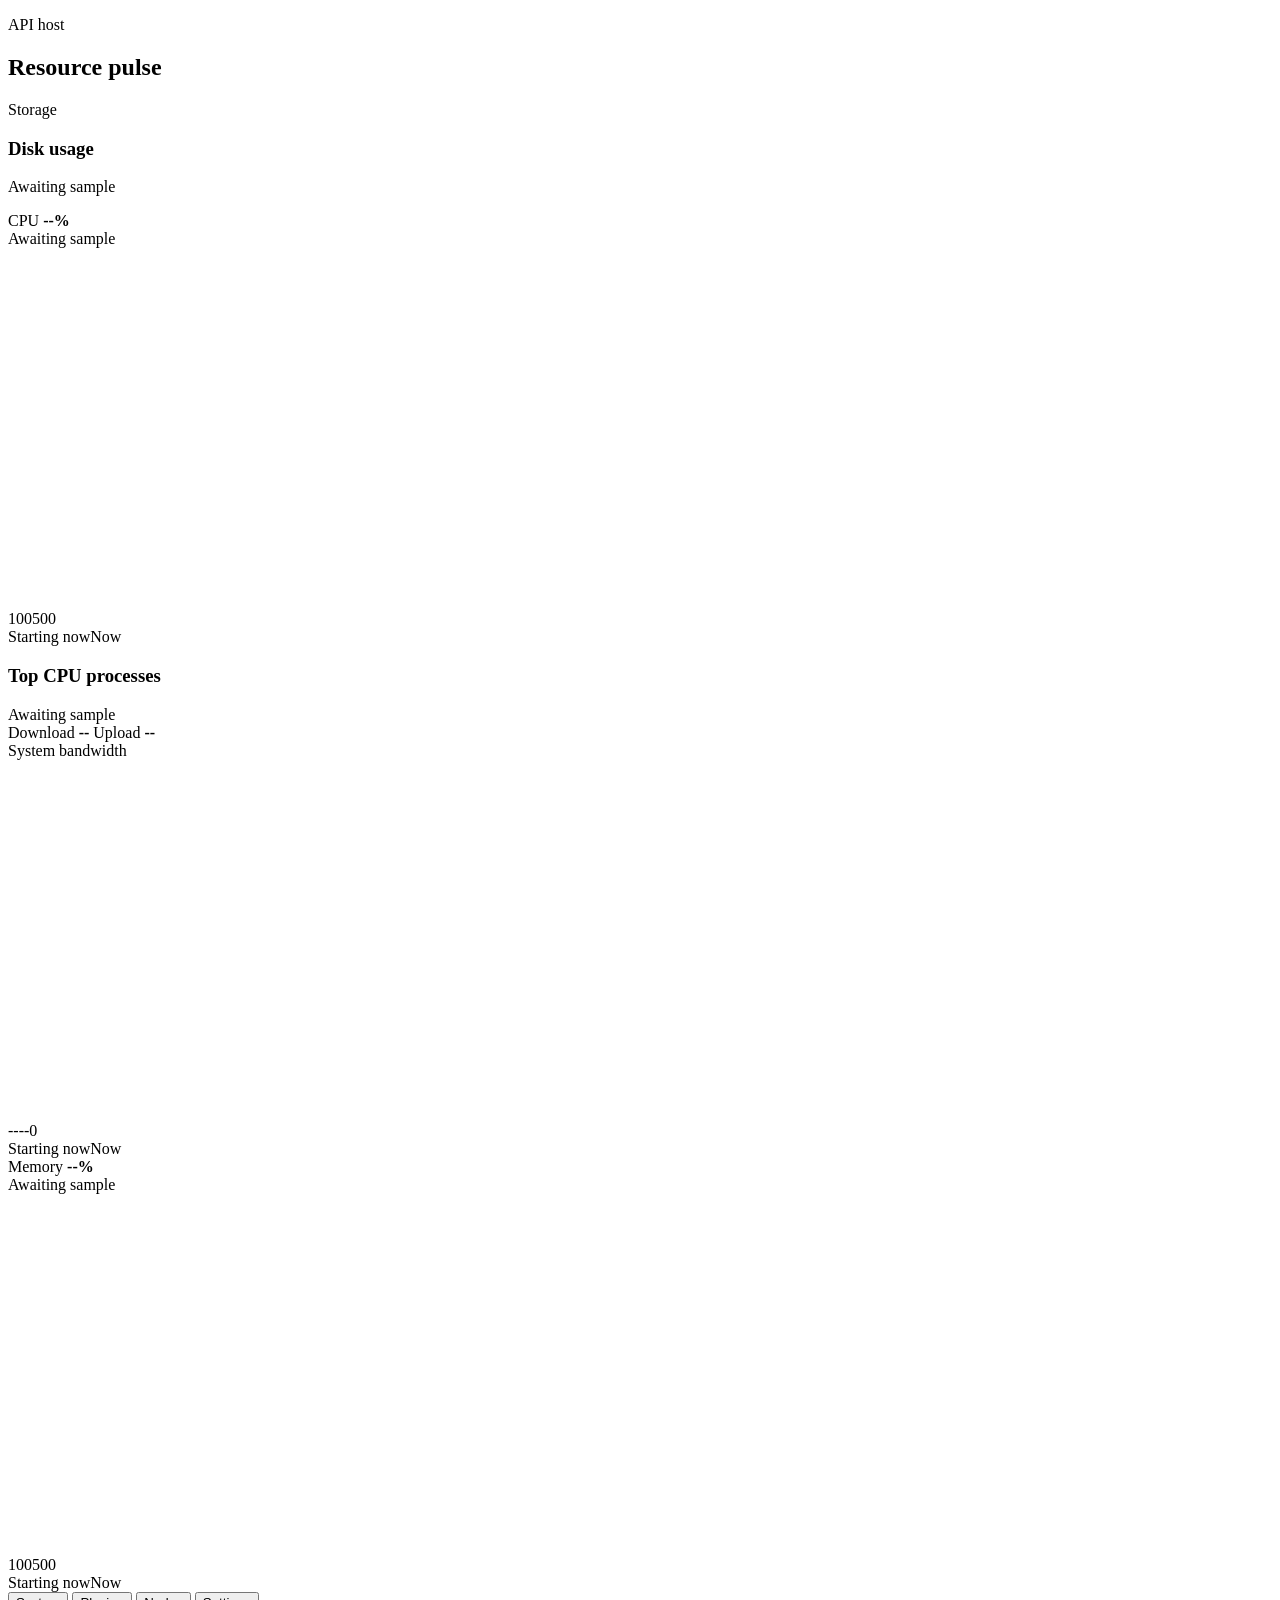
==== static/index.html @ 323a4f5f "Add Plex playback and complete Compose and Portainer setup" ====
<!doctype html>
<html lang="en">
  <head>
    <meta charset="utf-8">
    <meta name="viewport" content="width=device-width, initial-scale=1, viewport-fit=cover">
    <meta name="theme-color" content="#171113">
    <meta name="apple-mobile-web-app-capable" content="yes">
    <meta name="apple-mobile-web-app-status-bar-style" content="black-translucent">
    <meta name="apple-mobile-web-app-title" content="Silo Monitor">
    <title>Silo Monitor</title>
    <link rel="apple-touch-icon" sizes="180x180" href="/apple-touch-icon.png">
    <link rel="icon" type="image/png" sizes="192x192" href="/icon-192.png">
    <link rel="manifest" href="/site.webmanifest">
    <link rel="stylesheet" href="/styles.css">
    <script src="/preferences.js" defer></script>
    <script src="/app.js" defer></script>
    <script src="/settings.js" defer></script>
  </head>
  <body>
    <div class="topbar view-banner" aria-hidden="true"></div>

    <main class="page-shell">
      <section class="resource-section" data-view="system" aria-labelledby="resources-heading">
        <div class="section-heading">
          <div>
            <p class="eyebrow">API host</p>
            <h2 id="resources-heading">Resource pulse</h2>
          </div>
          <span id="connection-status" class="live-indicator status-offline" role="status" aria-label="Disconnected"></span>
        </div>

        <article class="disk-panel" aria-labelledby="disk-heading">
          <div class="disk-heading">
            <div>
              <p class="eyebrow">Storage</p>
              <h3 id="disk-heading">Disk usage</h3>
            </div>
          </div>
          <div id="disk-list" class="disk-list">
            <p class="disk-empty">Awaiting sample</p>
          </div>
        </article>

        <div class="metric-grid">
          <article class="metric-panel cpu-panel">
            <div class="metric-header">
              <div>
                <span class="metric-name">CPU</span>
                <strong id="cpu-value">--%</strong>
              </div>
              <span id="cpu-detail" class="metric-detail">Awaiting sample</span>
            </div>
            <div class="chart-wrap">
              <svg id="cpu-chart" class="chart" viewBox="0 0 600 170" preserveAspectRatio="none" role="img" aria-label="CPU usage over the last five minutes"></svg>
              <div class="chart-scale" aria-hidden="true"><span>100</span><span>50</span><span>0</span></div>
            </div>
            <div class="chart-footer"><span id="cpu-range-start">Starting now</span><span>Now</span></div>
            <div class="cpu-processes">
              <h3>Top CPU processes</h3>
              <div id="cpu-process-list">Awaiting sample</div>
            </div>
          </article>

          <article class="metric-panel network-panel">
            <div class="metric-header network-header">
              <div class="network-values">
                <span class="network-value network-download">
                  <span class="network-direction">Download</span>
                  <strong id="download-value">--</strong>
                </span>
                <span class="network-value network-upload">
                  <span class="network-direction">Upload</span>
                  <strong id="upload-value">--</strong>
                </span>
              </div>
              <span id="network-detail" class="metric-detail">System bandwidth</span>
            </div>
            <div class="chart-wrap">
              <svg id="network-chart" class="chart" viewBox="0 0 600 170" preserveAspectRatio="none" role="img" aria-label="System download and upload bandwidth over the last five minutes"></svg>
              <div class="chart-scale" aria-hidden="true">
                <span id="network-scale-max">--</span><span id="network-scale-mid">--</span><span>0</span>
              </div>
            </div>
            <div class="chart-footer"><span id="network-range-start">Starting now</span><span>Now</span></div>
          </article>

          <article class="metric-panel ram-panel">
            <div class="metric-header">
              <div>
                <span class="metric-name">Memory</span>
                <strong id="ram-value">--%</strong>
              </div>
              <span id="ram-detail" class="metric-detail">Awaiting sample</span>
            </div>
            <div class="chart-wrap">
              <svg id="ram-chart" class="chart" viewBox="0 0 600 170" preserveAspectRatio="none" role="img" aria-label="Memory usage over the last five minutes"></svg>
              <div class="chart-scale" aria-hidden="true"><span>100</span><span>50</span><span>0</span></div>
            </div>
            <div class="chart-footer"><span id="ram-range-start">Starting now</span><span>Now</span></div>
          </article>
        </div>
        <p id="resource-message" class="inline-message" hidden></p>
      </section>

      <section class="nodes-section" data-view="infrastructure" aria-labelledby="nodes-heading" hidden>
        <div class="section-heading">
          <div>
            <p class="eyebrow">Playback infrastructure</p>
            <h2 id="nodes-heading">Stream nodes</h2>
          </div>
          <span id="node-summary" class="count-badge">Checking nodes</span>
        </div>
        <div id="nodes" class="node-grid" aria-live="polite">
          <div class="empty-state">
            <strong>Loading node status</strong>
          </div>
        </div>
      </section>

      <section class="sessions-section" data-view="playing" aria-labelledby="sessions-heading" hidden>
        <div class="section-heading">
          <div>
            <p class="eyebrow">Live sessions</p>
            <h2 id="sessions-heading">Now Playing</h2>
          </div>
          <span id="session-count" class="count-badge">0 streams</span>
        </div>
        <p id="session-message" class="inline-message" role="status" hidden></p>
        <div id="sessions" class="sessions-grid" aria-live="polite">
          <div class="empty-state">
            <span class="empty-icon" aria-hidden="true"><span class="ui-icon icon-playing"></span></span>
            <strong>Checking active streams</strong>
            <span>Playback sessions will appear here.</span>
          </div>
        </div>
      </section>
      <section class="settings-section" data-view="settings" aria-labelledby="settings-heading" hidden>
        <div class="section-heading">
          <div><h2 id="settings-heading">Settings</h2></div>
          <button id="reset-settings" class="settings-command" type="button">Reset all</button>
        </div>
        <div id="settings-menu" class="settings-menu" aria-label="Tab settings"></div>
        <div id="settings-editor" hidden>
          <div class="settings-editor-heading">
            <button id="settings-back" class="icon-button" type="button" title="Back to settings" aria-label="Back to settings">&#8592;</button>
            <h3 id="settings-group-heading" tabindex="-1"></h3>
            <button id="reset-tab-settings" class="settings-command" type="button">Reset tab</button>
          </div>
          <div id="settings-options"></div>
        </div>
        <p id="settings-status" class="settings-status" role="status"></p>
      </section>
    </main>

    <nav class="bottom-tabs" aria-label="Monitor views">
      <div class="tab-list" role="tablist">
        <button id="system-tab" class="tab-button active" type="button" role="tab" aria-selected="true" data-tab="system">
          <span class="ui-icon tab-icon icon-system" aria-hidden="true"></span>
          <span>System</span>
        </button>
        <button id="playing-tab" class="tab-button" type="button" role="tab" aria-selected="false" data-tab="playing">
          <span class="tab-icon-wrap">
            <span class="ui-icon tab-icon icon-playing" aria-hidden="true"></span>
            <span id="playing-badge" class="tab-badge" aria-label="Active streams" hidden>0</span>
          </span>
          <span>Playing</span>
        </button>
        <button id="infrastructure-tab" class="tab-button" type="button" role="tab" aria-selected="false" data-tab="infrastructure">
          <span class="tab-icon-wrap">
            <span class="ui-icon tab-icon icon-nodes" aria-hidden="true"></span>
            <span id="nodes-badge" class="tab-badge" aria-label="Active transcode jobs" hidden>0</span>
          </span>
          <span>Nodes</span>
        </button>
        <button id="settings-tab" class="tab-button" type="button" role="tab" aria-selected="false" data-tab="settings">
          <span class="ui-icon tab-icon icon-settings" aria-hidden="true"></span>
          <span>Settings</span>
        </button>
      </div>
    </nav>
  </body>
</html>
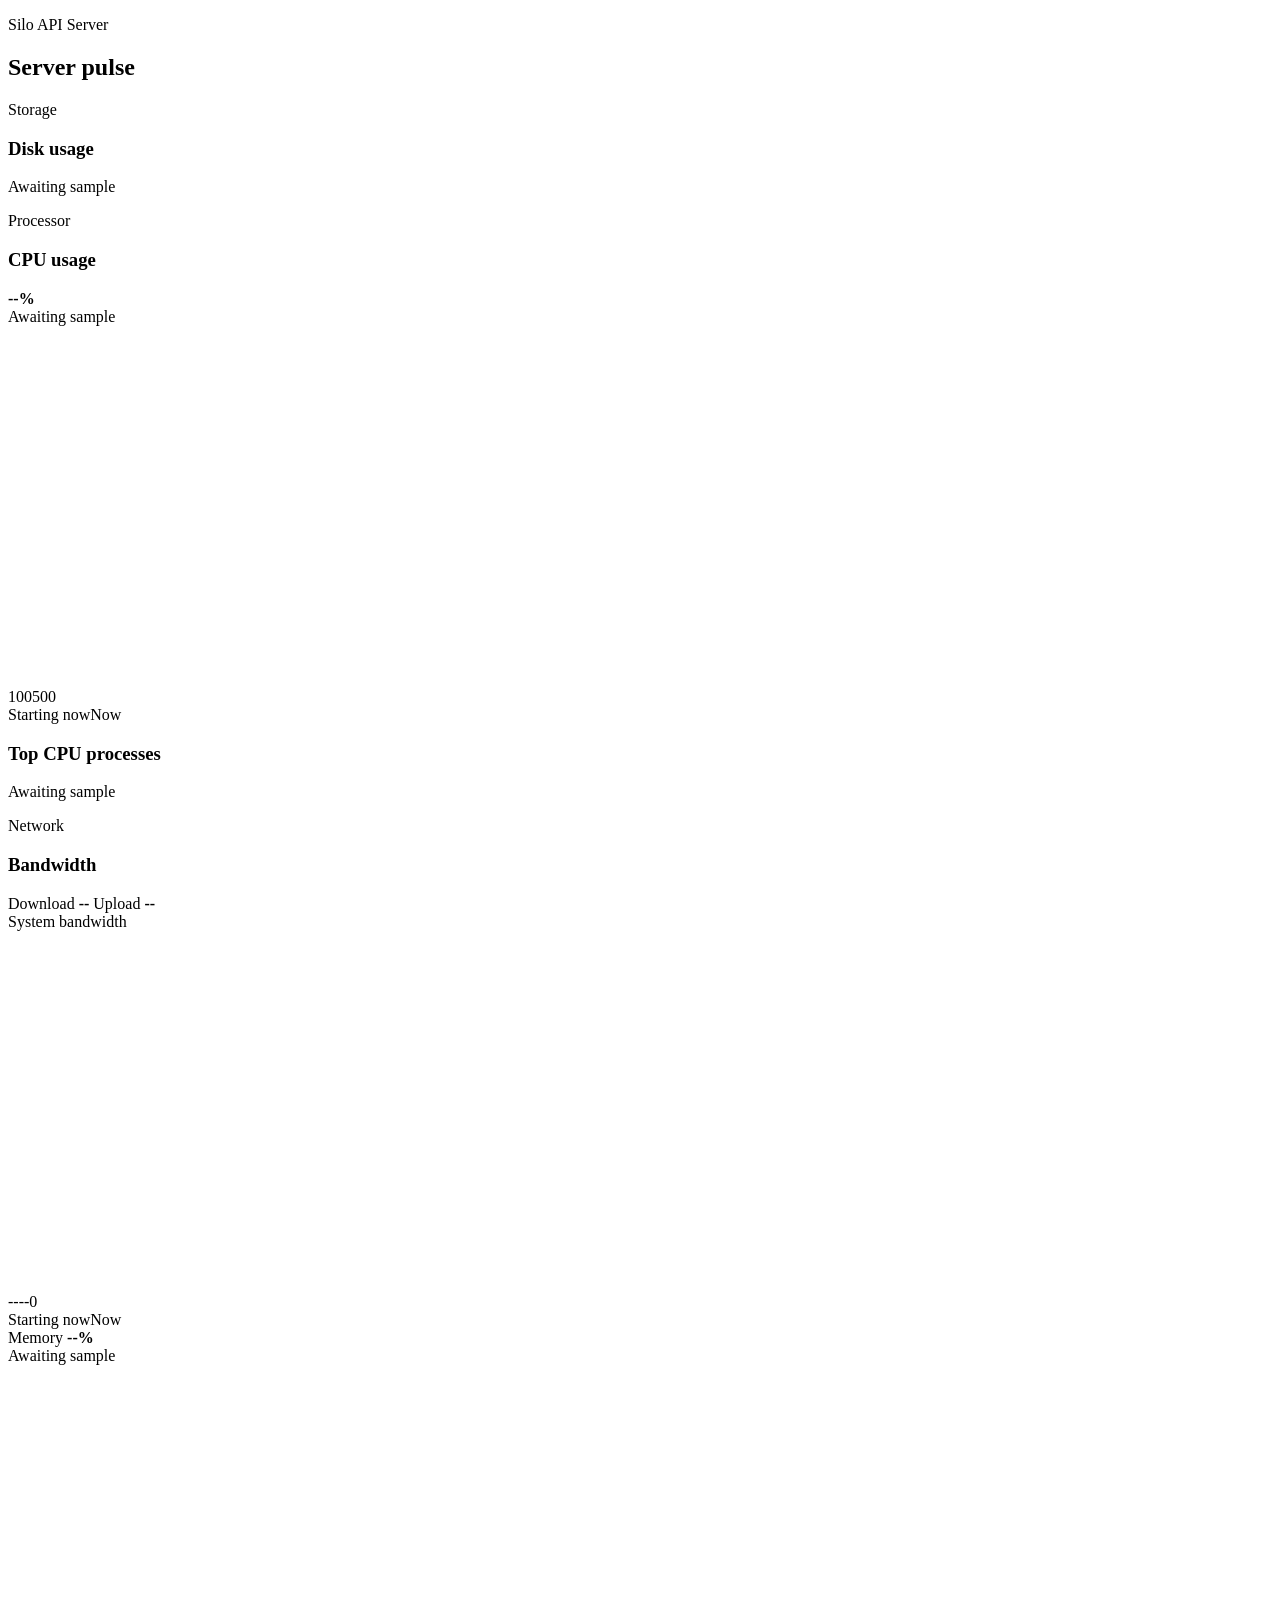
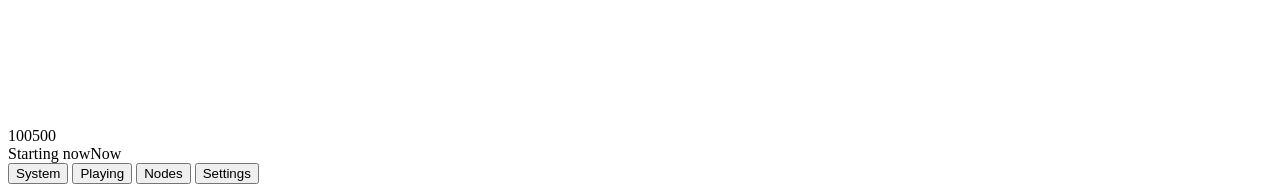
==== commit 68fd3875: "Rebrand as Siloscope and add live transcoder controls" ====
--- a/static/index.html
+++ b/static/index.html
@@ -6,25 +6,28 @@
     <meta name="theme-color" content="#171113">
     <meta name="apple-mobile-web-app-capable" content="yes">
     <meta name="apple-mobile-web-app-status-bar-style" content="black-translucent">
-    <meta name="apple-mobile-web-app-title" content="Silo Monitor">
-    <title>Silo Monitor</title>
+    <meta name="apple-mobile-web-app-title" content="Siloscope">
+    <title>Siloscope</title>
     <link rel="apple-touch-icon" sizes="180x180" href="/apple-touch-icon.png">
     <link rel="icon" type="image/png" sizes="192x192" href="/icon-192.png">
     <link rel="manifest" href="/site.webmanifest">
     <link rel="stylesheet" href="/styles.css">
     <script src="/preferences.js" defer></script>
     <script src="/app.js" defer></script>
+    <script src="/transcoder.js" defer></script>
+    <script src="/restart.js" defer></script>
     <script src="/settings.js" defer></script>
   </head>
   <body>
-    <div class="topbar view-banner" aria-hidden="true"></div>
+    <header class="topbar view-banner">
+    </header>
 
     <main class="page-shell">
       <section class="resource-section" data-view="system" aria-labelledby="resources-heading">
         <div class="section-heading">
           <div>
-            <p class="eyebrow">API host</p>
-            <h2 id="resources-heading">Resource pulse</h2>
+            <p class="eyebrow">Silo API Server</p>
+            <h2 id="resources-heading">Server pulse</h2>
           </div>
           <span id="connection-status" class="live-indicator status-offline" role="status" aria-label="Disconnected"></span>
         </div>
@@ -42,10 +45,10 @@
         </article>
 
         <div class="metric-grid">
-          <article class="metric-panel cpu-panel">
+          <article class="metric-panel cpu-panel" aria-labelledby="cpu-heading">
+            <div class="metric-section-heading"><p class="eyebrow">Processor</p><h3 id="cpu-heading">CPU usage</h3></div>
             <div class="metric-header">
               <div>
-                <span class="metric-name">CPU</span>
                 <strong id="cpu-value">--%</strong>
               </div>
               <span id="cpu-detail" class="metric-detail">Awaiting sample</span>
@@ -61,7 +64,8 @@
             </div>
           </article>
 
-          <article class="metric-panel network-panel">
+          <article class="metric-panel network-panel" aria-labelledby="network-heading">
+            <div class="metric-section-heading"><p class="eyebrow">Network</p><h3 id="network-heading">Bandwidth</h3></div>
             <div class="metric-header network-header">
               <div class="network-values">
                 <span class="network-value network-download">
@@ -139,6 +143,13 @@
           <div><h2 id="settings-heading">Settings</h2></div>
           <button id="reset-settings" class="settings-command" type="button">Reset all</button>
         </div>
+        <div id="settings-restart-banner" class="settings-restart-banner" role="status" hidden>
+          <div class="settings-restart-copy">
+            <strong id="settings-restart-title">Silo restart required</strong>
+            <span id="settings-restart-message">Some saved settings will take effect after Silo is restarted.</span>
+          </div>
+          <button id="settings-restart-now" class="restart-now" type="button"><span class="ui-icon icon-nodes" aria-hidden="true"></span><span id="settings-restart-button-label">Restart now</span></button>
+        </div>
         <div id="settings-menu" class="settings-menu" aria-label="Tab settings"></div>
         <div id="settings-editor" hidden>
           <div class="settings-editor-heading">
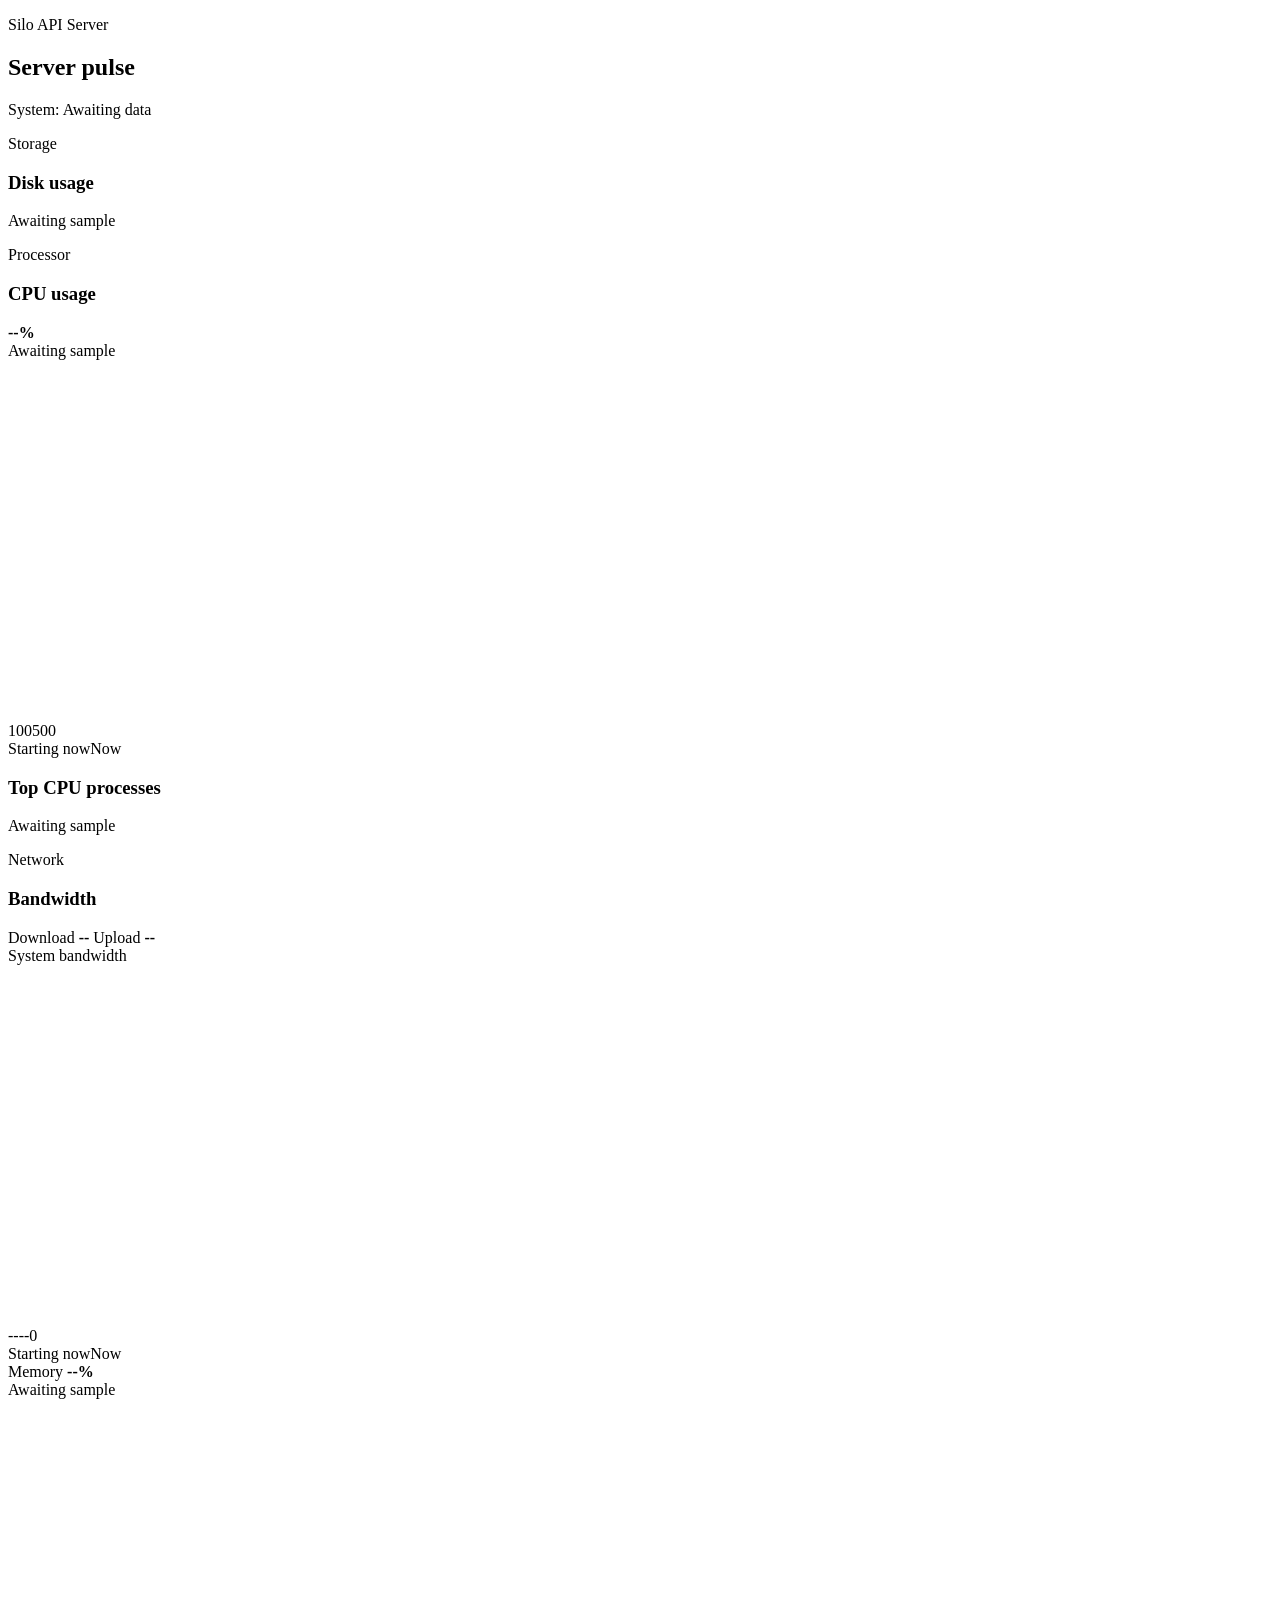
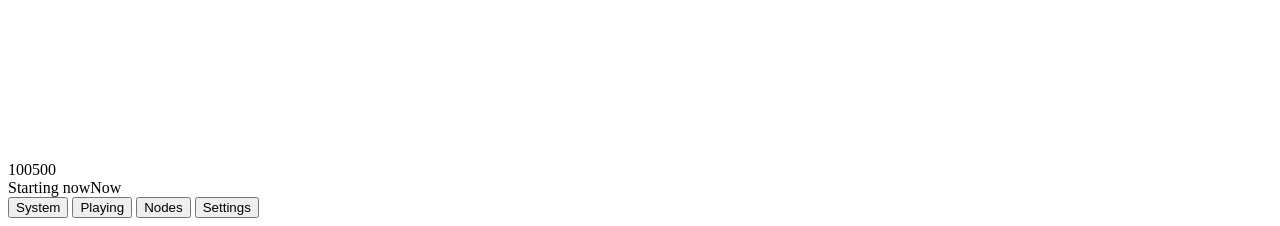
==== commit 6f771d8f: "Add persistent playback history and service alerts; fix push and navigation" ====
--- a/static/index.html
+++ b/static/index.html
@@ -8,15 +8,17 @@
     <meta name="apple-mobile-web-app-status-bar-style" content="black-translucent">
     <meta name="apple-mobile-web-app-title" content="Siloscope">
     <title>Siloscope</title>
-    <link rel="apple-touch-icon" sizes="180x180" href="/apple-touch-icon.png">
-    <link rel="icon" type="image/png" sizes="192x192" href="/icon-192.png">
-    <link rel="manifest" href="/site.webmanifest">
-    <link rel="stylesheet" href="/styles.css">
+    <link rel="apple-touch-icon" sizes="180x180" href="/apple-touch-icon.png?v=icon16-20260908-r1">
+    <link rel="icon" type="image/png" sizes="192x192" href="/icon-192.png?v=icon16-20260908-r1">
+    <link rel="manifest" href="/site.webmanifest?v=icon16-20260908-r1">
+    <link rel="stylesheet" href="/styles.css?v=navigation-focus-20260914-r1">
     <script src="/preferences.js" defer></script>
-    <script src="/app.js" defer></script>
-    <script src="/transcoder.js" defer></script>
+    <script src="/activity.js?v=navigation-focus-20260914-r1" defer></script>
+    <script src="/app.js?v=episode-titles-20260913-r1" defer></script>
+    <script src="/transcoder.js?v=settings-groups-20260910-r1" defer></script>
     <script src="/restart.js" defer></script>
-    <script src="/settings.js" defer></script>
+    <script src="/notifications.js?v=service-alerts-20260913-r1" defer></script>
+    <script src="/settings.js?v=settings-groups-20260910-r1" defer></script>
   </head>
   <body>
     <header class="topbar view-banner">
@@ -32,6 +34,7 @@
           <span id="connection-status" class="live-indicator status-offline" role="status" aria-label="Disconnected"></span>
         </div>
 
+        <p id="resources-freshness" class="freshness">System: Awaiting data</p>
         <article class="disk-panel" aria-labelledby="disk-heading">
           <div class="disk-heading">
             <div>
@@ -66,6 +69,7 @@
 
           <article class="metric-panel network-panel" aria-labelledby="network-heading">
             <div class="metric-section-heading"><p class="eyebrow">Network</p><h3 id="network-heading">Bandwidth</h3></div>
+            <p id="network-freshness" class="freshness is-stale" hidden>Bandwidth sample stale or unavailable</p>
             <div class="metric-header network-header">
               <div class="network-values">
                 <span class="network-value network-download">
@@ -112,8 +116,9 @@
             <p class="eyebrow">Playback infrastructure</p>
             <h2 id="nodes-heading">Stream nodes</h2>
           </div>
-          <span id="node-summary" class="count-badge">Checking nodes</span>
-        </div>
+          <span id="node-summary" class="metric-detail" role="status">Checking nodes</span>
+        </div>
+        <p id="nodes-freshness" class="freshness">Nodes: Awaiting data</p>
         <div id="nodes" class="node-grid" aria-live="polite">
           <div class="empty-state">
             <strong>Loading node status</strong>
@@ -127,9 +132,17 @@
             <p class="eyebrow">Live sessions</p>
             <h2 id="sessions-heading">Now Playing</h2>
           </div>
-          <span id="session-count" class="count-badge">0 streams</span>
+          <div class="playback-toolbar">
+            <div class="playback-actions">
+              <button id="playback-select" type="button" aria-pressed="false" aria-label="Select sessions to terminate" title="Select sessions to terminate"><span class="ui-icon icon-select-sessions" aria-hidden="true"></span></button>
+              <button id="playback-terminate" type="button" hidden disabled>Terminate (0)</button>
+            </div>
+            <span id="session-count" class="metric-detail" role="status">0 streams</span>
+            <button id="playback-history" class="icon-button" type="button" aria-label="Playback history" title="Playback history"><span class="ui-icon icon-history" aria-hidden="true"></span></button>
+          </div>
         </div>
         <p id="session-message" class="inline-message" role="status" hidden></p>
+        <div class="freshness-group"><p id="silo-freshness" class="freshness">Silo: Awaiting data</p><p id="plex-freshness" class="freshness" hidden></p></div>
         <div id="sessions" class="sessions-grid" aria-live="polite">
           <div class="empty-state">
             <span class="empty-icon" aria-hidden="true"><span class="ui-icon icon-playing"></span></span>
@@ -138,6 +151,15 @@
           </div>
         </div>
       </section>
+      <section class="activity-section" data-view="history" aria-labelledby="activity-heading" hidden>
+          <div class="activity-heading">
+            <button id="activity-back" class="icon-button" type="button" aria-label="Back to Now Playing" title="Back to Now Playing"><span class="ui-icon icon-back" aria-hidden="true"></span></button>
+            <h2 id="activity-heading" tabindex="-1">History</h2>
+          </div>
+          <p id="activity-status" class="inline-message" role="status">Loading activity...</p>
+          <ol id="activity-list" class="activity-list"></ol>
+          <button id="activity-more" class="settings-command" type="button" hidden>Show more</button>
+      </section>
       <section class="settings-section" data-view="settings" aria-labelledby="settings-heading" hidden>
         <div class="section-heading">
           <div><h2 id="settings-heading">Settings</h2></div>
@@ -153,7 +175,7 @@
         <div id="settings-menu" class="settings-menu" aria-label="Tab settings"></div>
         <div id="settings-editor" hidden>
           <div class="settings-editor-heading">
-            <button id="settings-back" class="icon-button" type="button" title="Back to settings" aria-label="Back to settings">&#8592;</button>
+            <button id="settings-back" class="icon-button" type="button" title="Back to settings" aria-label="Back to settings"><span class="ui-icon icon-back" aria-hidden="true"></span></button>
             <h3 id="settings-group-heading" tabindex="-1"></h3>
             <button id="reset-tab-settings" class="settings-command" type="button">Reset tab</button>
           </div>
